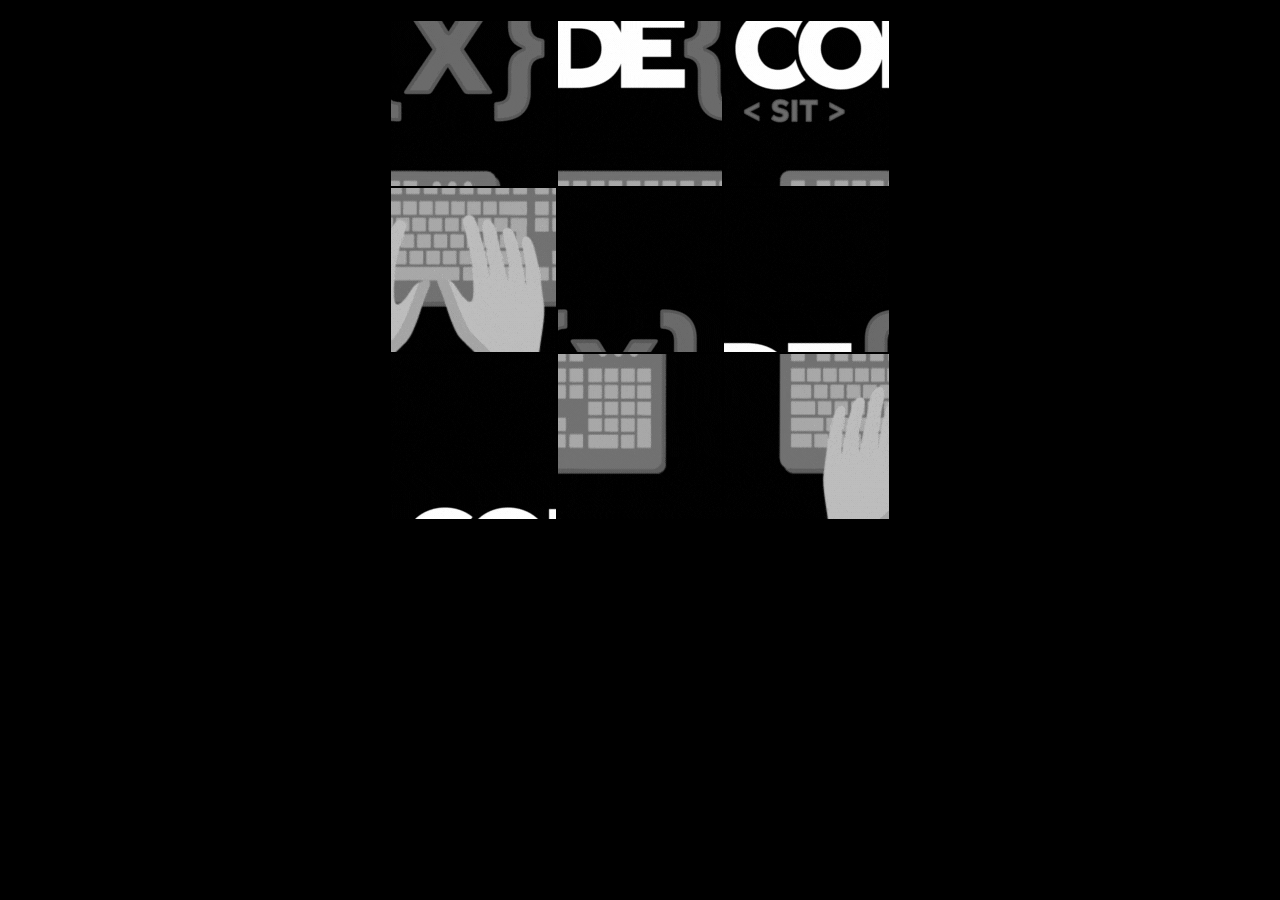
==== index.html @ bd2a2c3d "Result website" ====
<!DOCTYPE html>
<html lang="en">

<head>
    <meta content="width=device-width, initial-scale=1.0" name="viewport" />
    <meta charset="utf-8">
    <base target="_parent" />
    <title>Responsive Jigsaw Puzzle</title>
    <!-- Latest compiled and minified CSS -->
    <link href="https://maxcdn.bootstrapcdn.com/bootstrap/3.3.1/css/bootstrap.min.css" rel="stylesheet" />
    <!-- Styles -->
    <link rel="stylesheet" href="./css/puzzle.css">
    <link rel="stylesheet" href="demo.css">
    <!-- Include Polyfills First -->
    <script src="https://cdn.polyfill.io/v2/polyfill.min.js?features=default"></script>
    <script src="./js/puzzle.js"></script>
</head>

<body  style="background-color: black;">
  

   <div class="contaner">
    <div style="display: flex;justify-content: center;;" class="resultButton "></div>
   

    <div id="puzzle1" style="padding: 20px;"></div>

    <!-- <div class="options">
        <div class="fgroup grid">
            <div class="fieldset">
                <label for="numrows"># of rows</label>
                <input type="number" id="numrows" name="numrows" value="3" min="1" max="10">

                <label for="numcolumns"># of columns</label>
                <input type="number" id="numcolumns" name="numcolumns" value="3" min="1" max="10">
            </div>
        </div>

        <div class="fgroup image">
            <div class="fieldset" style="text-align: left;">
                <label for="image">Image URL</label>
                <input type="text" id="image" name="image" style="width: 100%;" value="">
            </div>
        </div>

        <div class="fgroup no-select">
            <div class="fieldset difficulty">
                <input type="radio" id="easy" name="difficulty" value="easy">
                <label for="easy">Easy</label>

                <input type="radio" id="normal" name="difficulty" value="normal">
                <label for="normal">Normal</label>

                <input type="radio" id="hard" name="difficulty" value="hard">
                <label for="hard">Hard</label>

                <input type="radio" id="expert" name="difficulty" value="expert" checked>
                <label for="expert">Expert</label>
            </div>
        </div>

        <div class="btngroup">
            <div class="ui-btn no-select" data-attr="reset">UPDATE</div>
        </div>
    </div> -->

</div>

    <script type="text/javascript">

        document.addEventListener('DOMContentLoaded',function() {
            function getURLParameter(sParam) {
                const sPageURL = decodeURIComponent(window.location.search.substring(1)),
                    sURLVariables = sPageURL.split('&');
                let sParameterName,
                    i;

                for (i = 0; i < sURLVariables.length; i++) {
                    sParameterName = sURLVariables[i].split('=');

                    if (sParameterName[0] === sParam) {
                        return sParameterName[1] === undefined ? true : sParameterName[1];
                    }
                }
            }

            const opts = {};
            const image = (getURLParameter('image')) ? getURLParameter('image') : "codeXlogo.gif";
            const puzzle1 = document.querySelector('#puzzle1');
            puzzle1.pz = new Puzzle({
                el           : puzzle1,
                image        : image,
                difficulty   : "expert",
                dragenter    : function(evt){onDragEnter(evt)},
                dragleave    : function(evt){onDragLeave(evt)},
                mousedown    : function(evt){onMouseDown(evt)},
                mouseup      : function(evt){onMouseUp(evt)},
                finished     : function(evt){puzzleFin(evt)}
            }).init();

            // Puzzle events

            function onDragEnter(evt) {
                if (!evt.target.draggable) { 
                    evt.target.classList.add('highlight');
                }
            }

            function onDragLeave(evt) {
                if (!evt.target.draggable) {
                    evt.target.classList.remove('highlight');
                }
            }

            function onMouseDown(evt) {
                evt.target.children[0].classList.add('highlight');
            }

            function onMouseUp(evt) {
                evt.target.children[0].classList.remove('highlight');
            }

            function puzzleFin(evt) {
                setTimeout(function() {
                    Object.assign(evt.self.fullImg.style,{'opacity':1,'z-index':1});
                }.bind(evt),300); 
            }

            // Update buttons
            document.querySelectorAll('div[data-attr="reset"]').forEach(function(item){
                item.addEventListener('click',function(evt){
                    updatePuzzle(evt);
                });
            });
            
            // Make sure number inputs are between 1 and 10
            document.querySelectorAll('input[type="number"]').forEach(function(item){
                item.addEventListener('change',function(){
                    if (Number(this.value) > 10) {
                        this.value = 10;
                    } else if (Number(this.value) <= 0) {
                        this.value = 1;
                    }
                });
            });

            // Update puzzle and reinitialize
            function updatePuzzle() {
                document.querySelectorAll('.options input').forEach(function(item){
                    if (item.value.length && item.type === "text" || item.type === "number") {
                        opts[item.name] = item.value;
                    }

                    if (item.value.length && item.type === "radio" && item.checked) {
                        opts[item.name] = item.value;
                    }
                });
                puzzle1.pz.usropts = opts;
                puzzle1.pz.init();      
            }
        });
    </script>
</body>
</html>
---- css/puzzle.css ----
/*noinspection CssUnusedSymbol*/

button{
    
    display: inline-block;
    outline: 0;
    border: none;
    cursor: pointer;
    padding: 0 24px;
    border-radius: 50px;
    min-width: 200px;
    height: 50px;
    font-size: 18px;
    background-color: #EF4041;
    font-weight: 500;
    color: #222;
    
}
.animate {
    transition: 0.2s all;
}

/*noinspection CssUnusedSymbol*/
.frame {
    padding: 0;
    width: 100%;
    height: 100%;
    display: flex;
    flex-direction: row;
    flex-wrap: wrap;
    box-sizing: border-box;
    margin: 0 auto;
    position: relative;
    list-style: none;
}

.frame li {
    display: inline-block;
    position: relative;
    cursor: pointer;
    animation: zoomIn 0.2s;
}

@keyframes zoomIn {
    from {
        transform: scale(0.1);
    }

    to {
        transform: scale(1);
    }
}

.frame div {
    width: 100%;
    height: 100%;
    outline: 1px solid #000;
    box-sizing: border-box;
    overflow: hidden;
    pointer-events: none;
}

.frame div:before {
    content: "";
    position: absolute;
    width: 100%;
    height: 100%;
    border: 1px solid rgba(0,0,0,1);
    transition: all 0.2s;
}

/*noinspection CssUnusedSymbol*/
.frame div.highlight {
    z-index: 2;
}

/*noinspection CssUnusedSymbol*/
.frame div.highlight:before {
    outline: none;
    border:4px solid rgba(0,255,0,1);
}

.frame li:before {
    content: "";
    position: absolute;
    height: 100%;
    width: 100%;
    z-index: -1;
    transition: 0.1s all;
}

/*noinspection CssUnusedSymbol*/
.frame li.highlight {
    position: relative;
}

/*noinspection CssUnusedSymbol*/
.frame li.highlight:before {
    background: rgba(0,255,0,.5);
    z-index: 2;
}

.frame div > img {
    display: block;
    filter: grayscale(1);
    z-index: -1;
    transition: all 0.2s;
}

.frame *[data-inplace="true"] img  {
    filter: grayscale(0);
}

.no-select {
    position: relative;
    -webkit-touch-callout: none; /* iOS Safari */
    -webkit-user-select: none; /* Safari */
       -moz-user-select: none; /* Firefox */
        -ms-user-select: none; /* Internet Explorer/Edge */
            user-select: none; /* Non-prefixed version, currently
                                  supported by Chrome and Opera */
}

/*noinspection CssUnusedSymbol*/
.full-img {
    max-width: 100%;
    width: 100% !important; /* Important tags needed to force responsiveness in IE */
    height: auto !important;
    background: rgba(255,255,255,1);
    outline: 2px solid #000;
    position: absolute;
    top: 0;
    left: 0;
    z-index: -1;
    opacity: 0;
    transition: 0.5s opacity;
}

/*noinspection CssUnusedSymbol*/
.btn-primary {
    background: #9a371f;
}

.no-select {
    -webkit-touch-callout: none; /* iOS Safari */
    -webkit-user-select: none; /* Safari */
       -moz-user-select: none; /* Firefox */
        -ms-user-select: none; /* Internet Explorer/Edge */
            user-select: none; /* Non-prefixed version, currently
                                  supported by Chrome and Opera */
}
---- demo.css ----
/*@@ DEMO CSS 
***************/

label:hover {
    cursor: pointer;
}

.center-content {
    display: flex;
    flex-flow: column;
    place-content: center space-between;
    min-height: 100vh;
}

.center-content > * {
    flex: 0 0 auto;
}

.controls {
    background: rgba(255,255,255,1);
    position: relative;
    z-index: 4;
}

input[name="options"]:checked ~ .options {
    opacity: 1;
    z-index: 2;
}

input[type="number"] {
    text-align: center;
}

.options { 
    display: flex;
    flex-flow: column;
    place-content: center;
    min-height: 100%;
    width: 100%;
    background: rgba(92,24,81,.9);
    padding: 20px;
    font-size: calc(.5vw + 16px);
    color: #fff;
    position: fixed;
    top: 0;
    left: 0;
    margin: auto;
    opacity: 0;
    z-index: -1;
    transition: all 0.5s;
}

.ui-btn {
    background: transparent;
    border: 2px solid;
    outline: none;
    position: relative;
    display: inline-block;
    padding: 6px;
    color: #fff;
}

.ui-btn:hover {
    cursor: pointer;
}

*[for="options"],
*[data-attr="reset"] {
    padding: 10px;
    font-size: calc(.5vw + 16px);
    text-align: center;
    font-weight: normal;
}

*[for="options"]:after {
    content: "+";
    display: inline-block;
    margin-left: 1%;
    transform: rotate(0deg);
    transition: all 0.2s;
}

*[for="options"]:hover,
*[data-attr="reset"] {
    cursor: pointer;
}

input[name="options"]:checked~*[for="options"]:after {
    transform: rotate(135deg);
}

.btngroup {
    text-align: center;
}

.fgroup {
    display: flex;
    place-content: center;
    align-items: center;
    flex-flow: wrap;
    margin-bottom: 15px;
}

.fgroup > * {
    padding:  0 10px;
    margin-bottom: 15px;
}

.fgroup .fieldset {
    flex: 0 0 70%;
    display: flex;
    flex-flow: wrap;
    place-content: space-between;
}

.fgroup.grid .fieldset {
    flex-flow: column wrap;
}

.fgroup .fieldset > * {
    flex: 1 0 auto;
}

.fieldset.difficulty > * {
    flex: 0 0 24%;
}

.fgroup .fieldset input {
    background: transparent;
    outline: none;
    border: none;
    padding: 5px 7px;
    border-bottom: 2px solid rgba(255,255,255,.7);
    color: #fff;
    transition: all 0.2s;
}

.fgroup .fieldset input:focus {
    background: rgba(0,0,0,.2);
}

.fgroup .fieldset input[name="difficulty"] {
    display: none;
}

.fgroup .fieldset input[name="difficulty"] + label {
    border: 2px solid #fff;
    padding: 7px;
    text-align: center;
    overflow: hidden;
    position: relative;
    z-index: 2;
}

.fgroup .fieldset input[name="difficulty"] + label:before {
    content: '';
    background: rgba(0,0,0,1);
    position: absolute;
    top: 0;
    left: 0;
    right: 0;
    bottom: 0;
    margin: auto;
    width: 0;
    height: 0;
    opacity: 0;
    z-index: -1;
    transition: all 0.2s;
}

.fgroup .fieldset input[name="difficulty"]:checked + label:before {
    width: 100%;
    height: 100%;
    opacity: 1;
}
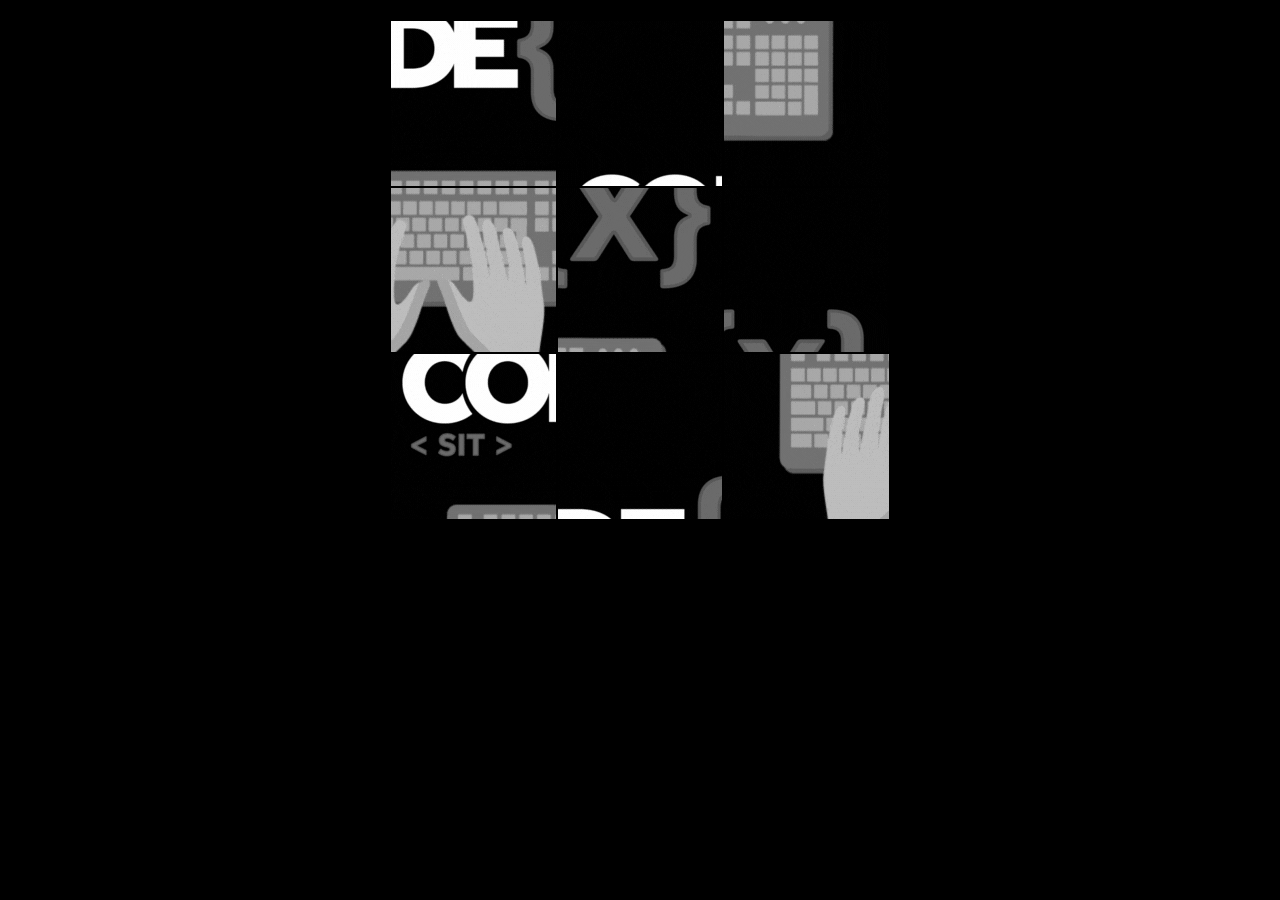
==== commit f7dd2e6e: "Title updated" ====
--- a/index.html
+++ b/index.html
@@ -5,7 +5,7 @@
     <meta content="width=device-width, initial-scale=1.0" name="viewport" />
     <meta charset="utf-8">
     <base target="_parent" />
-    <title>Responsive Jigsaw Puzzle</title>
+    <title>CodeX Puzzle</title>
     <!-- Latest compiled and minified CSS -->
     <link href="https://maxcdn.bootstrapcdn.com/bootstrap/3.3.1/css/bootstrap.min.css" rel="stylesheet" />
     <!-- Styles -->
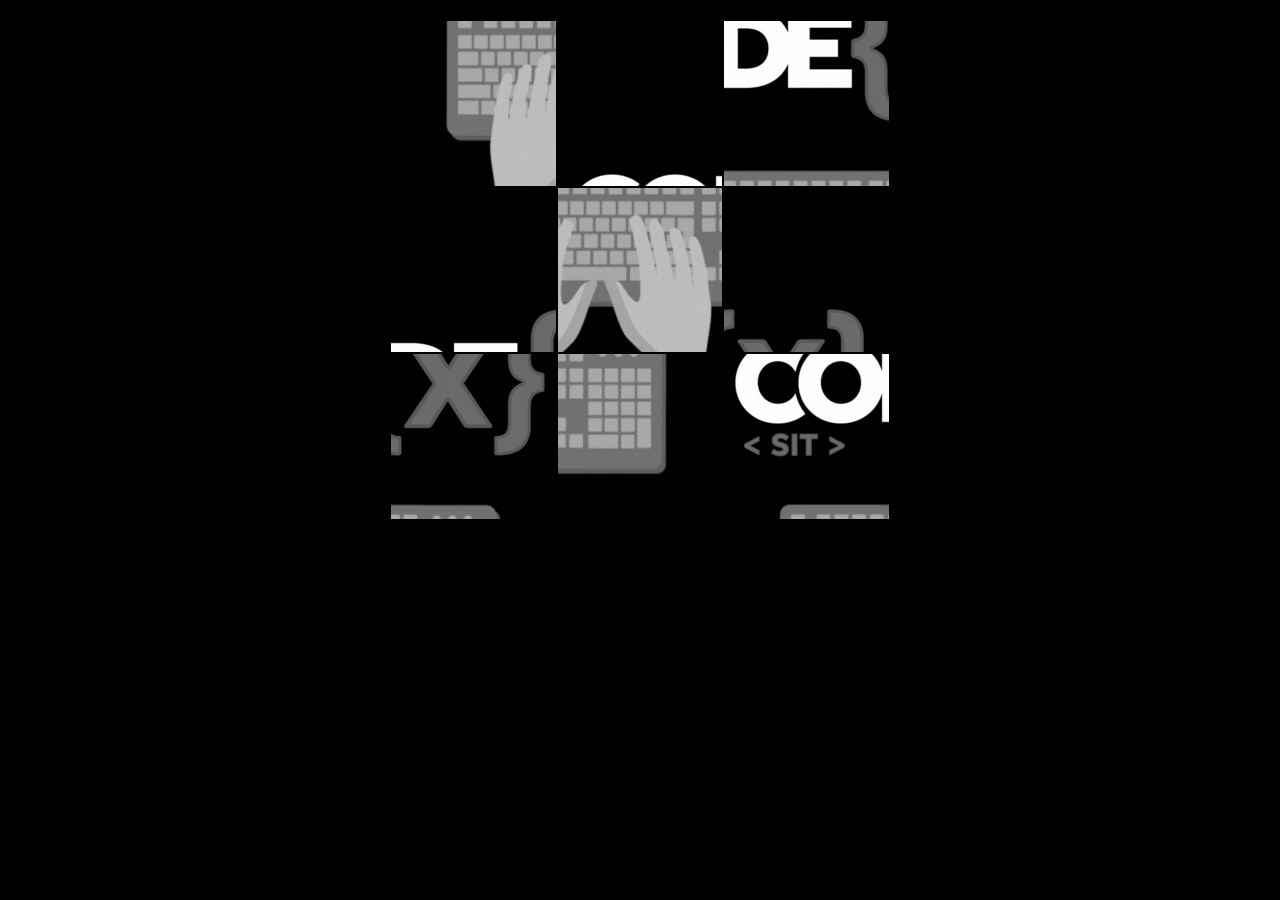
==== commit cdc030af: "Default touch disabled" ====
--- a/index.html
+++ b/index.html
@@ -14,6 +14,11 @@
     <!-- Include Polyfills First -->
     <script src="https://cdn.polyfill.io/v2/polyfill.min.js?features=default"></script>
     <script src="./js/puzzle.js"></script>
+    <script>
+        document.addEventListener('touchmove', function(e) {
+          e.preventDefault();
+        }, { passive: false });
+    </script>
 </head>
 
 <body  style="background-color: black;">
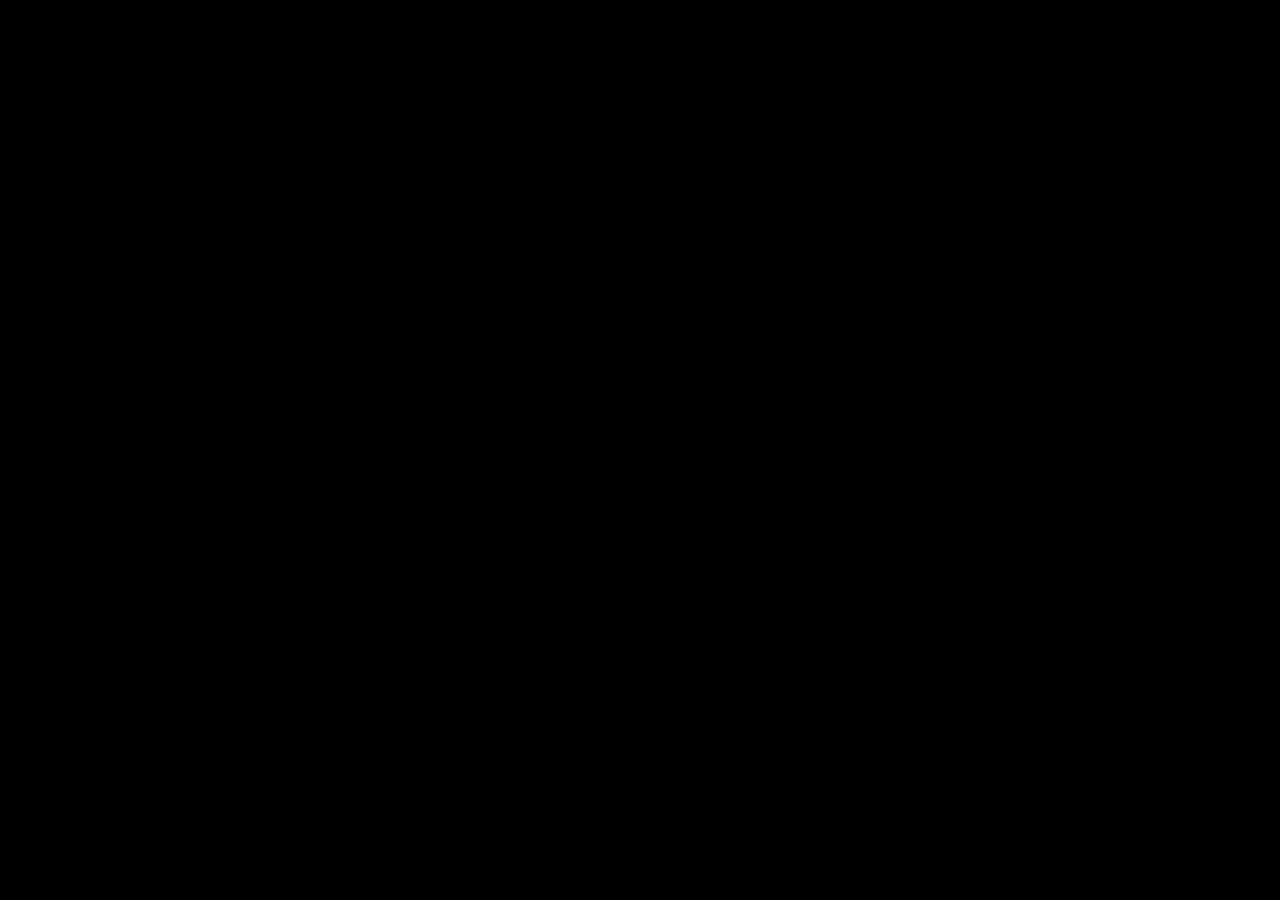
==== commit 57152923: "Actual Result link added" ====
--- a/index.html
+++ b/index.html
@@ -90,7 +90,7 @@
             }
 
             const opts = {};
-            const image = (getURLParameter('image')) ? getURLParameter('image') : "codeXlogo.gif";
+            const image = (getURLParameter('image')) ? getURLParameter('image') : "puzzle-rick.gif";
             const puzzle1 = document.querySelector('#puzzle1');
             puzzle1.pz = new Puzzle({
                 el           : puzzle1,
--- a/css/puzzle.css
+++ b/css/puzzle.css
@@ -1,7 +1,7 @@
 /*noinspection CssUnusedSymbol*/
 
 button{
-    
+    margin-top: 20px;
     display: inline-block;
     outline: 0;
     border: none;
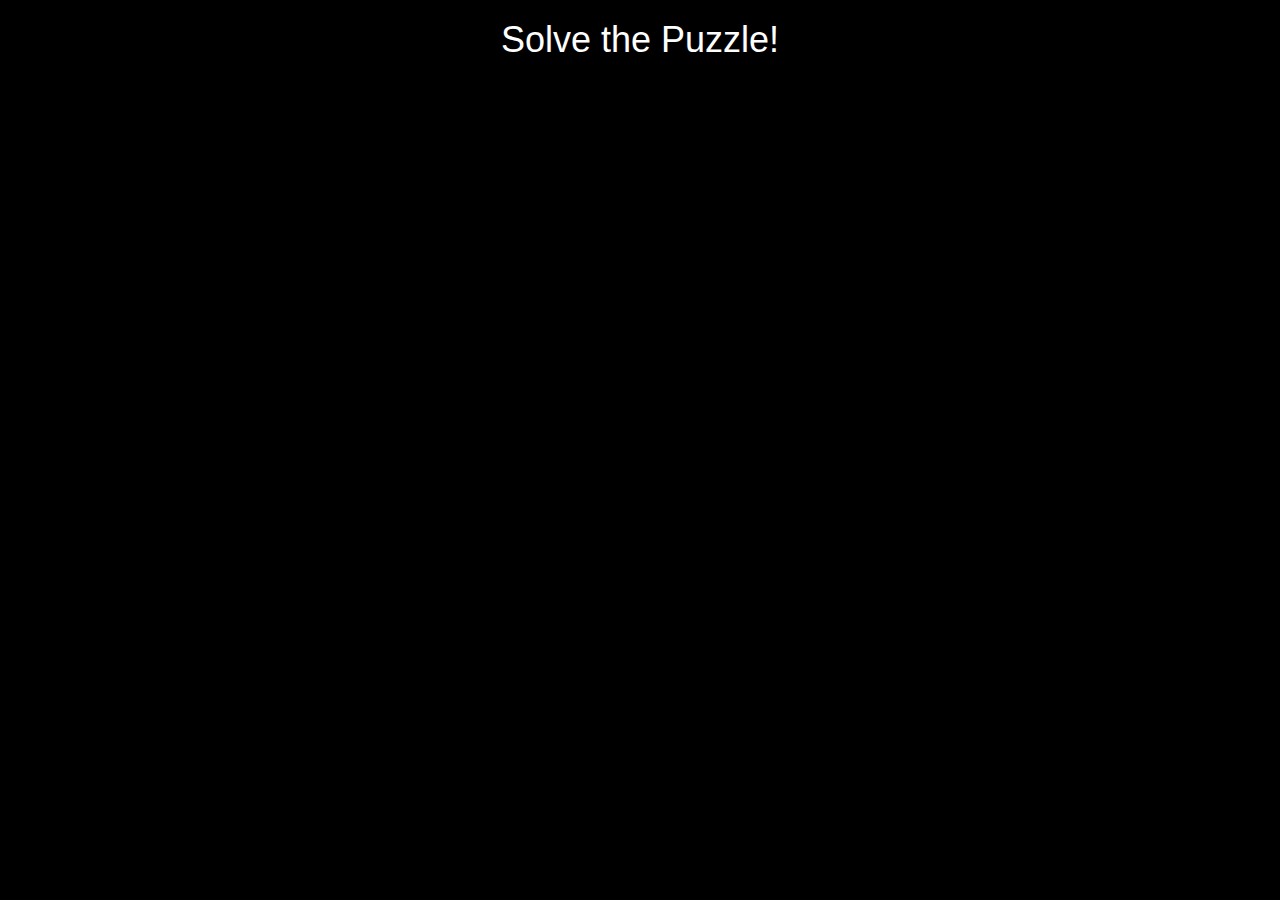
==== commit 198a00a3: "changes for 2024" ====
--- a/index.html
+++ b/index.html
@@ -15,22 +15,25 @@
     <script src="https://cdn.polyfill.io/v2/polyfill.min.js?features=default"></script>
     <script src="./js/puzzle.js"></script>
     <script>
-        document.addEventListener('touchmove', function(e) {
-          e.preventDefault();
+        document.addEventListener('touchmove', function (e) {
+            e.preventDefault();
         }, { passive: false });
     </script>
+    <style></style>
 </head>
 
-<body  style="background-color: black;">
-  
+<body style="background-color: black;">
 
-   <div class="contaner">
-    <div style="display: flex;justify-content: center;;" class="resultButton "></div>
-   
 
-    <div id="puzzle1" style="padding: 20px;"></div>
+    <div class="contaner">
 
-    <!-- <div class="options">
+
+        <h1 style="text-align: center;color: white;">Solve the Puzzle!</h1>
+        <div id="puzzle1" style="padding: 20px;">
+
+        </div>
+        <div style="display: flex;justify-content: center;;" class="resultButton "></div>
+        <!-- <div class="options">
         <div class="fgroup grid">
             <div class="fieldset">
                 <label for="numrows"># of rows</label>
@@ -69,11 +72,10 @@
         </div>
     </div> -->
 
-</div>
-
+    </div>
     <script type="text/javascript">
 
-        document.addEventListener('DOMContentLoaded',function() {
+        document.addEventListener('DOMContentLoaded', function () {
             function getURLParameter(sParam) {
                 const sPageURL = decodeURIComponent(window.location.search.substring(1)),
                     sURLVariables = sPageURL.split('&');
@@ -90,23 +92,23 @@
             }
 
             const opts = {};
-            const image = (getURLParameter('image')) ? getURLParameter('image') : "puzzle-rick.gif";
+            const image = (getURLParameter('image')) ? getURLParameter('image') : "deadpool-dance-bye-bye-bye.gif";
             const puzzle1 = document.querySelector('#puzzle1');
             puzzle1.pz = new Puzzle({
-                el           : puzzle1,
-                image        : image,
-                difficulty   : "expert",
-                dragenter    : function(evt){onDragEnter(evt)},
-                dragleave    : function(evt){onDragLeave(evt)},
-                mousedown    : function(evt){onMouseDown(evt)},
-                mouseup      : function(evt){onMouseUp(evt)},
-                finished     : function(evt){puzzleFin(evt)}
+                el: puzzle1,
+                image: image,
+                difficulty: "expert",
+                dragenter: function (evt) { onDragEnter(evt) },
+                dragleave: function (evt) { onDragLeave(evt) },
+                mousedown: function (evt) { onMouseDown(evt) },
+                mouseup: function (evt) { onMouseUp(evt) },
+                finished: function (evt) { puzzleFin(evt) }
             }).init();
 
             // Puzzle events
 
             function onDragEnter(evt) {
-                if (!evt.target.draggable) { 
+                if (!evt.target.draggable) {
                     evt.target.classList.add('highlight');
                 }
             }
@@ -126,21 +128,21 @@
             }
 
             function puzzleFin(evt) {
-                setTimeout(function() {
-                    Object.assign(evt.self.fullImg.style,{'opacity':1,'z-index':1});
-                }.bind(evt),300); 
+                setTimeout(function () {
+                    Object.assign(evt.self.fullImg.style, { 'opacity': 1, 'z-index': 1 });
+                }.bind(evt), 300);
             }
 
             // Update buttons
-            document.querySelectorAll('div[data-attr="reset"]').forEach(function(item){
-                item.addEventListener('click',function(evt){
+            document.querySelectorAll('div[data-attr="reset"]').forEach(function (item) {
+                item.addEventListener('click', function (evt) {
                     updatePuzzle(evt);
                 });
             });
-            
+
             // Make sure number inputs are between 1 and 10
-            document.querySelectorAll('input[type="number"]').forEach(function(item){
-                item.addEventListener('change',function(){
+            document.querySelectorAll('input[type="number"]').forEach(function (item) {
+                item.addEventListener('change', function () {
                     if (Number(this.value) > 10) {
                         this.value = 10;
                     } else if (Number(this.value) <= 0) {
@@ -151,7 +153,7 @@
 
             // Update puzzle and reinitialize
             function updatePuzzle() {
-                document.querySelectorAll('.options input').forEach(function(item){
+                document.querySelectorAll('.options input').forEach(function (item) {
                     if (item.value.length && item.type === "text" || item.type === "number") {
                         opts[item.name] = item.value;
                     }
@@ -161,9 +163,10 @@
                     }
                 });
                 puzzle1.pz.usropts = opts;
-                puzzle1.pz.init();      
+                puzzle1.pz.init();
             }
         });
     </script>
 </body>
+
 </html>